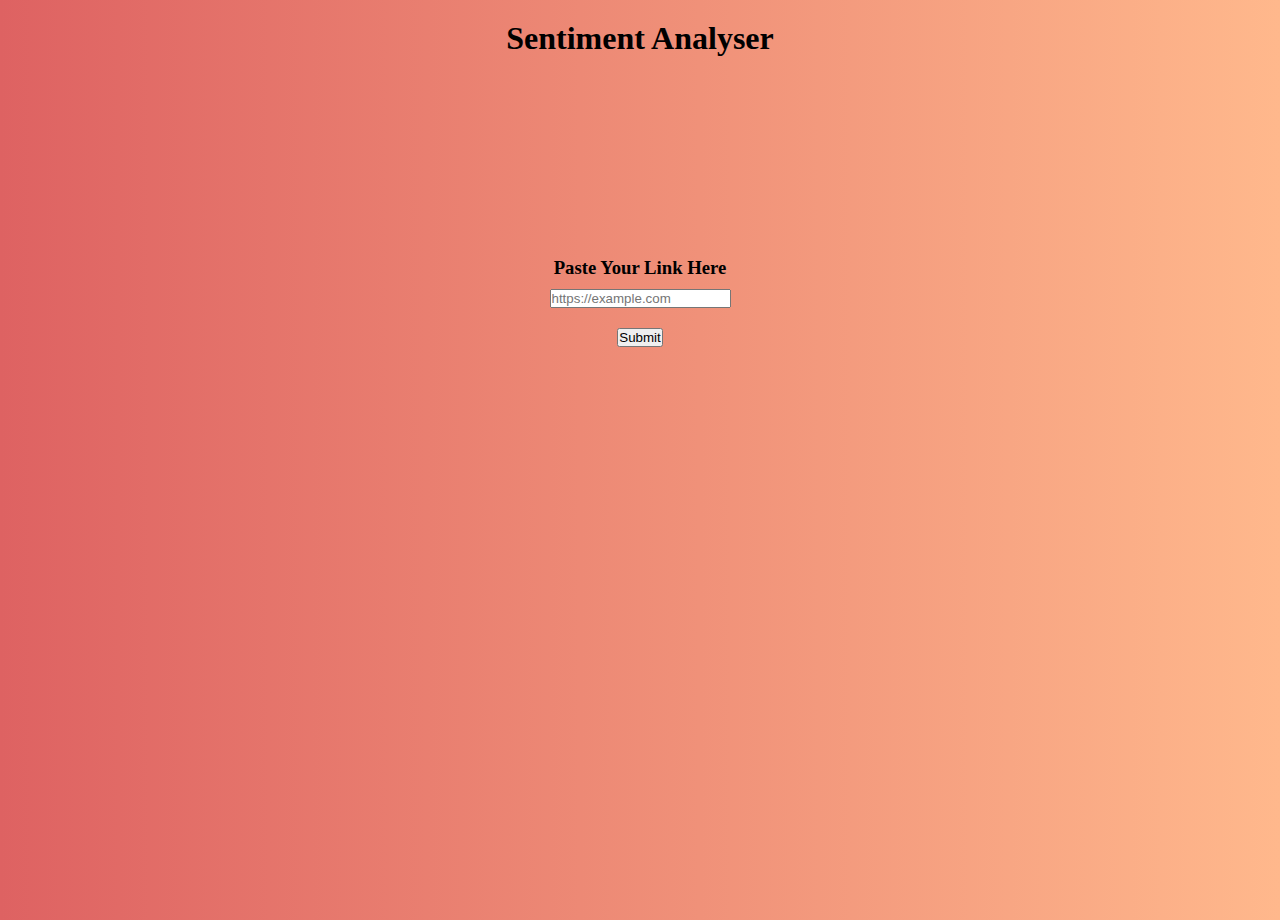
==== index.html @ 61426c7e "HTML and CSS initialised" ====
<!DOCTYPE html>
<html lang="en">
<head>
    <meta charset="UTF-8">
    <meta http-equiv="X-UA-Compatible" content="IE=edge">
    <meta name="viewport" content="width=device-width, initial-scale=1.0">
    <link href="styles.css" rel="stylesheet">
    <title>Sentiser</title>
</head>
<body>
    <div class="content">
        <div class="heading">
            <header>
                <h1>Sentiment Analyser</h1>
            </header>
        </div>
       <div class="form">
        <main>
            <form>
               
                    <label for="link"><h3>Paste Your Link Here</h3>
                        <input id="link" type="url"  placeholder="https://example.com" pattern="https://.*"></input>
                    </label>
                    <hr>
                
                    <input type="submit" placeholder="Submit"></input>
    
               
            </form>
        </main>
       </div>
        
    </div>
    
    
</body>
</html>
---- styles.css ----
*{
    margin:0px;
    padding:0px;
    box-sizing: border-box;

}
body{
    width: 100vw;
    height: 100vh;
    background: linear-gradient(90deg,#de6262,#ffb88c);
    overflow: hidden;
}
.content{
    text-align: center;
    width: 400px;
    margin:auto;
}
.form{
    margin:50% auto 0 auto;
}

input{
    display: inline-block;
    margin:10px;
    
}

hr{
    border:0px;
}

h1{
    margin:20px;
}

form{
    display: inline-block;
    margin:auto;
}
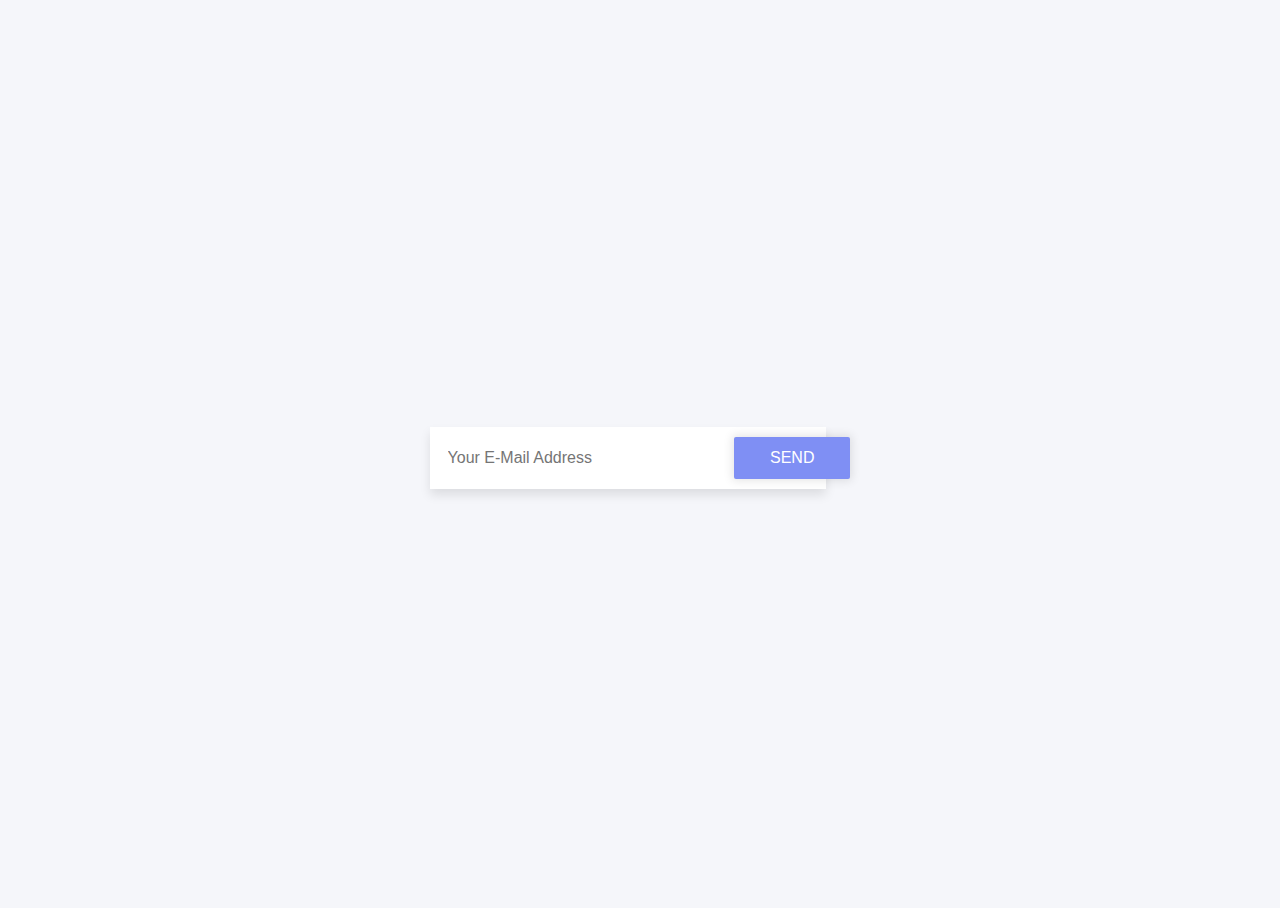
==== commit 7cc2b4d3: "html updated" ====
--- a/index.html
+++ b/index.html
@@ -8,27 +8,14 @@
     <title>Sentiser</title>
 </head>
 <body>
-    <div class="content">
-        <div class="heading">
-            <header>
-                <h1>Sentiment Analyser</h1>
-            </header>
+    <div class="container">
+        <div class="container__item">
+            <form class="form">
+                <input type="email" class="form__field" placeholder="Your E-Mail Address" />
+                <button type="button" class="btn btn--primary btn--inside uppercase">Send</button>
+            </form>
         </div>
-       <div class="form">
-        <main>
-            <form>
-               
-                    <label for="link"><h3>Paste Your Link Here</h3>
-                        <input id="link" type="url"  placeholder="https://example.com" pattern="https://.*"></input>
-                    </label>
-                    <hr>
-                
-                    <input type="submit" placeholder="Submit"></input>
-    
-               
-            </form>
-        </main>
-       </div>
+        
         
     </div>
     
--- a/styles.css
+++ b/styles.css
@@ -1,39 +1,69 @@
-*{
-    margin:0px;
-    padding:0px;
-    box-sizing: border-box;
-
-}
-body{
-    width: 100vw;
-    height: 100vh;
-    background: linear-gradient(90deg,#de6262,#ffb88c);
-    overflow: hidden;
-}
-.content{
-    text-align: center;
-    width: 400px;
-    margin:auto;
-}
-.form{
-    margin:50% auto 0 auto;
-}
-
-input{
+:root {
+    background: #f5f6fa;
+    color: #9c9c9c;
+    font: 1rem "PT Sans", sans-serif;
+  }
+  
+  html,
+  body,
+  .container {
+    height: 100%;
+  }
+  
+  a {
+    color: inherit;
+  }
+  a:hover {
+    color: #7f8ff4;
+  }
+  
+  .container {
+    display: flex;
+    flex-direction: column;
+    align-items: center;
+    justify-content: center;
+  }
+  
+  .uppercase {
+    text-transform: uppercase;
+  }
+  
+  .btn {
     display: inline-block;
-    margin:10px;
-    
-}
-
-hr{
-    border:0px;
-}
-
-h1{
-    margin:20px;
-}
-
-form{
-    display: inline-block;
-    margin:auto;
-}+    background: transparent;
+    color: inherit;
+    font: inherit;
+    border: 0;
+    outline: 0;
+    padding: 0;
+    transition: all 200ms ease-in;
+    cursor: pointer;
+  }
+  .btn--primary {
+    background: #7f8ff4;
+    color: #fff;
+    box-shadow: 0 0 10px 2px rgba(0, 0, 0, 0.1);
+    border-radius: 2px;
+    padding: 12px 36px;
+  }
+  .btn--primary:hover {
+    background: #6c7ff2;
+  }
+  .btn--primary:active {
+    background: #7f8ff4;
+    box-shadow: inset 0 0 10px 2px rgba(0, 0, 0, 0.2);
+  }
+  .btn--inside {
+    margin-left: -96px;
+  }
+  
+  .form__field {
+    width: 360px;
+    background: #fff;
+    color: #a3a3a3;
+    font: inherit;
+    box-shadow: 0 6px 10px 0 rgba(0, 0, 0, 0.1);
+    border: 0;
+    outline: 0;
+    padding: 22px 18px;
+  }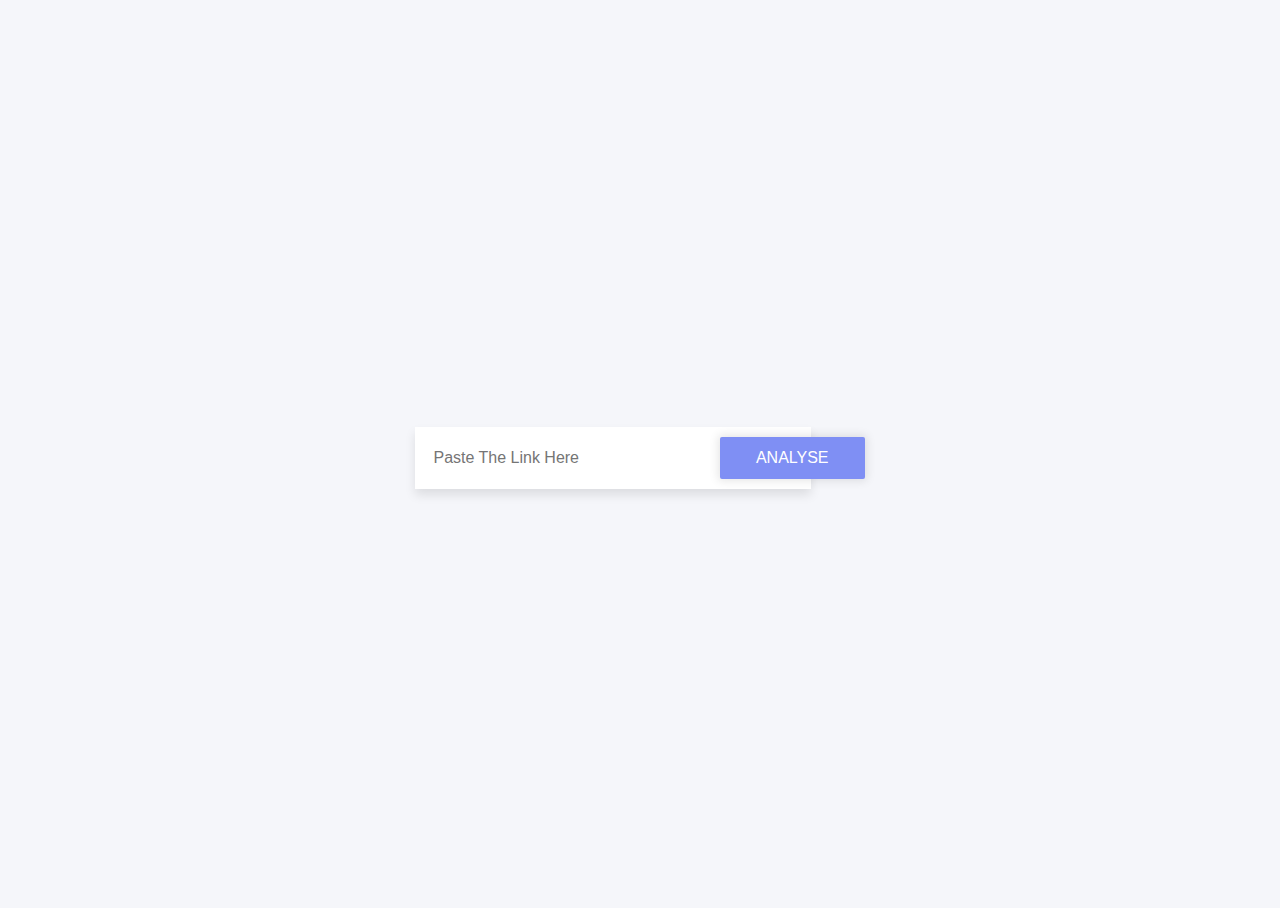
==== commit eec3f97d: "Heading added" ====
--- a/index.html
+++ b/index.html
@@ -11,8 +11,8 @@
     <div class="container">
         <div class="container__item">
             <form class="form">
-                <input type="email" class="form__field" placeholder="Your E-Mail Address" />
-                <button type="button" class="btn btn--primary btn--inside uppercase">Send</button>
+                <input type="email" class="form__field" placeholder="Paste The Link Here" />
+                <button type="button" class="btn btn--primary btn--inside uppercase">Analyse</button>
             </form>
         </div>
         
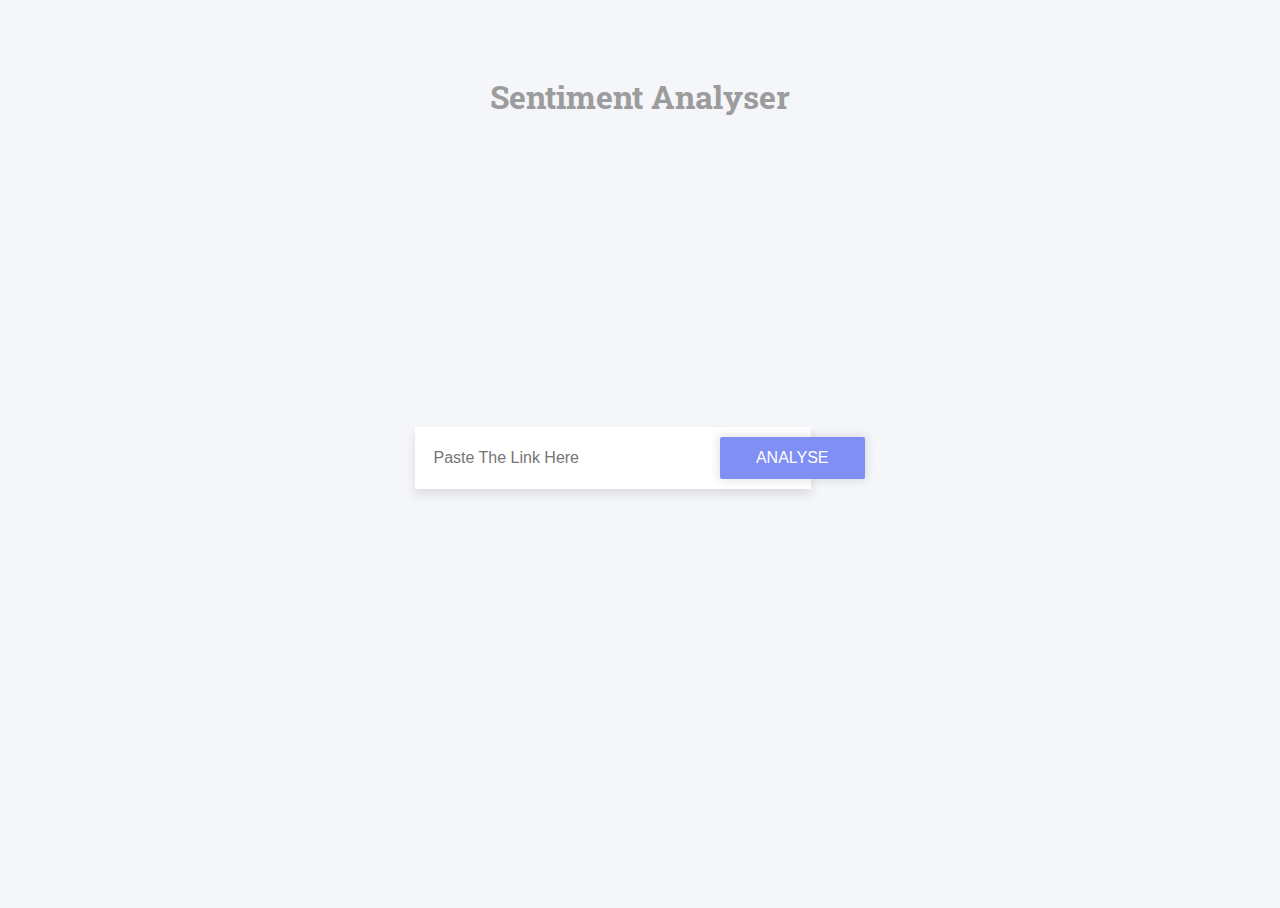
==== commit 426759fa: "heading added" ====
--- a/index.html
+++ b/index.html
@@ -5,11 +5,19 @@
     <meta http-equiv="X-UA-Compatible" content="IE=edge">
     <meta name="viewport" content="width=device-width, initial-scale=1.0">
     <link href="styles.css" rel="stylesheet">
+    <link rel="preconnect" href="https://fonts.googleapis.com">
+<link rel="preconnect" href="https://fonts.gstatic.com" crossorigin>
+<link href="https://fonts.googleapis.com/css2?family=Roboto+Slab:wght@700&display=swap" rel="stylesheet">
     <title>Sentiser</title>
 </head>
 <body>
+    <div class="heading">
+        <h1>Sentiment Analyser</h1>
+    </div>
     <div class="container">
+        
         <div class="container__item">
+            
             <form class="form">
                 <input type="email" class="form__field" placeholder="Paste The Link Here" />
                 <button type="button" class="btn btn--primary btn--inside uppercase">Analyse</button>
--- a/styles.css
+++ b/styles.css
@@ -2,12 +2,13 @@
     background: #f5f6fa;
     color: #9c9c9c;
     font: 1rem "PT Sans", sans-serif;
+    
   }
   
   html,
-  body,
-  .container {
-    height: 100%;
+  body,.container{
+   
+   height: 100%;
   }
   
   a {
@@ -66,4 +67,18 @@
     border: 0;
     outline: 0;
     padding: 22px 18px;
+  }
+
+  .heading{
+    position: absolute;
+    width: fit-content;
+    margin-left: auto;
+    margin-right: auto;
+    left: 0;
+    right: 0;
+    text-align: center;
+    top: 6vh;
+    font-family: 'Roboto Slab', serif;
+    font-weight: bold;
+
   }